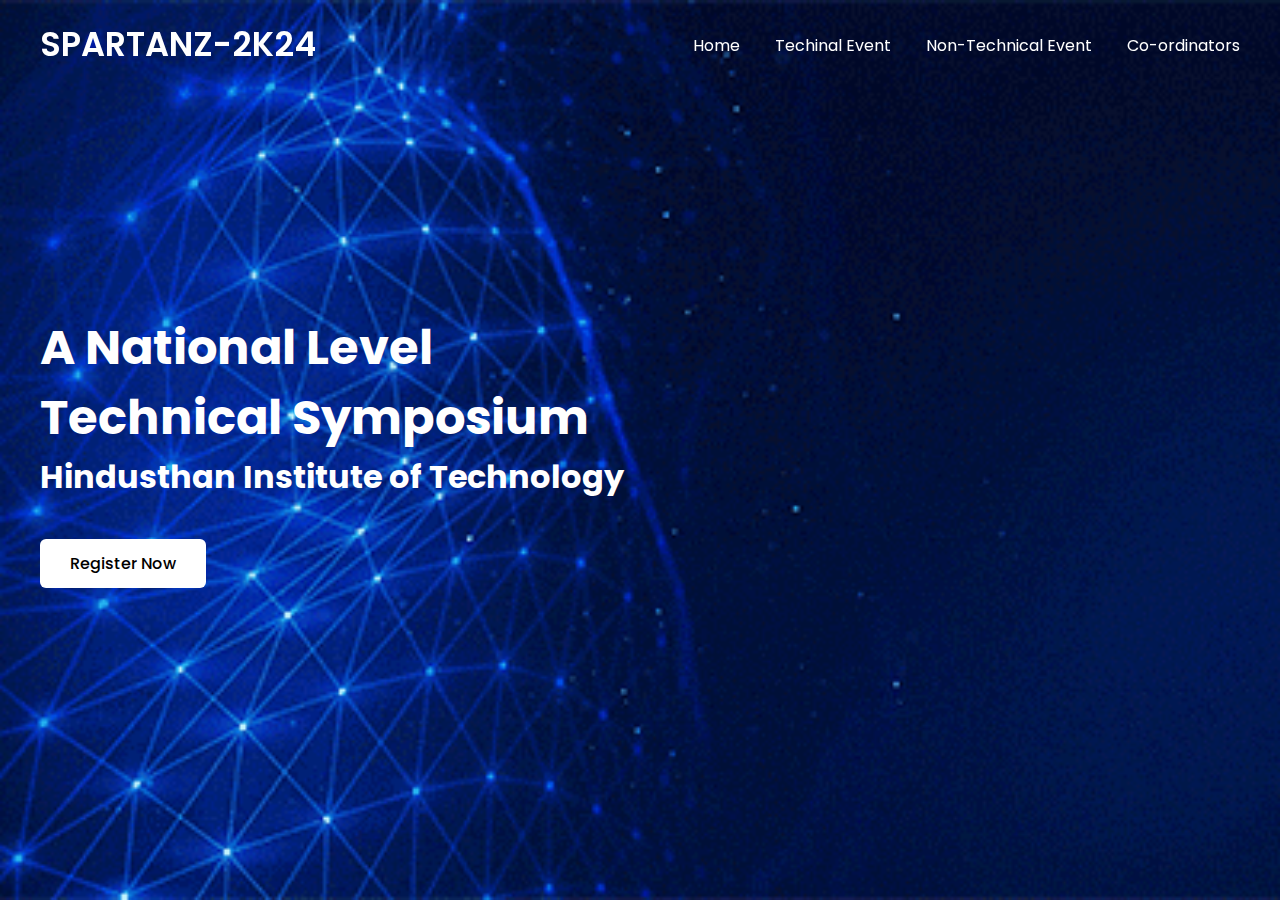
==== index.html @ 97776aba "Add files via upload" ====
<!DOCTYPE html>
<!-- Coding By CodingNepal - www.codingnepalweb.com -->
<html lang="en">
  <head>
    <meta charset="UTF-8">
    <meta name="viewport" content="width=device-width, initial-scale=1.0">
    <title>Hindusthan</title>
    <link rel="stylesheet" href="main.css">
    <!-- Google Fonts Links For Icon -->
    <link rel="stylesheet" href="https://fonts.googleapis.com/css2?family=Material+Symbols+Outlined:opsz,wght,FILL,GRAD@24,400,0,0">
  </head>
  <body>
    <header>
      <nav class="navbar">
        <a class="logo" href="#">SPARTANZ-2K24<span></span></a>
        <ul class="menu-links">
          <span id="close-menu-btn" class="material-symbols-outlined">close</span>
          <li><a href="#">Home</a></li>
          <li><a href="index.html">Techinal Event</a></li>
          <li><a href="VR.html">Non-Technical Event</a></li>
          <li><a href="coden.html">Co-ordinators</a></li>
        </ul>
        <span id="hamburger-btn" class="material-symbols-outlined">menu</span>
      </nav>
    </header>
    <section class="hero-section">
      <div class="content">
        <h2>A National Level Technical Symposium</h2>
        <h1>
            Hindusthan Institute of Technology
        </h1> 
        <a href="event.html">
        <button >Register Now</button>
        </a>
      </div>
    </section>

    <script>
      const header = document.querySelector("header");
      const hamburgerBtn = document.querySelector("#hamburger-btn");
      const closeMenuBtn = document.querySelector("#close-menu-btn");

      // Toggle mobile menu on hamburger button click
      hamburgerBtn.addEventListener("click", () => header.classList.toggle("show-mobile-menu"));

      // Close mobile menu on close button click
      closeMenuBtn.addEventListener("click", () => hamburgerBtn.click());
    </script>
    
  </body>
</html>
---- main.css ----
/* Importing Google font - Poppins */
@import url('https://fonts.googleapis.com/css2?family=Poppins:wght@300;400;500;600;700&display=swap');

* {
  margin: 0;
  padding: 0;
  box-sizing: border-box;
  font-family: 'Poppins', sans-serif;
}

header {
  position: fixed;
  top: 0;
  left: 0;
  width: 100%;
  padding: 20px;
}

header .navbar {
  display: flex;
  align-items: center;
  justify-content: space-between;
  max-width: 1200px;
  margin: 0 auto;
}

.navbar .logo {
  color: #fff;
  font-weight: 600;
  font-size: 2.1rem;
  text-decoration: none;
}

.navbar .logo span {
  color: #C06B3E;
}

.navbar .menu-links {
  display: flex;
  list-style: none;
  gap: 35px;
}

.navbar a {
  color: #fff;
  text-decoration: none;
  transition: 0.2s ease;
}

.navbar a:hover {
  color: #C06B3E;
}

.hero-section {
  height: 100vh;
  background-image: url("giphy.gif");
  background-position: center;
  background-size: cover;
  display: flex;
  align-items: center;
  padding: 0 20px;
}

.hero-section .content {
  max-width: 1200px;
  margin: 0 auto;
  width: 100%;
  color: #fff;
}

.hero-section .content h2 {
  font-size: 3rem;
  max-width: 600px;
  line-height: 70px;
}

.hero-section .content p {
  font-weight: 300;
  max-width: 600px;
  margin-top: 15px;
}

.hero-section .content button {
  background: #fff;
  padding: 12px 30px;
  border: none;
  font-size: 1rem;
  border-radius: 6px;
  margin-top: 38px;
  cursor: pointer;
  font-weight: 500;
  transition: 0.2s ease;
}

.hero-section .content button:hover {
  color: #fff;
  background: #C06B3E;
}

#close-menu-btn {
  position: absolute;
  right: 20px;
  top: 20px;
  cursor: pointer;
  display: none;
}

#hamburger-btn {
  color: #fff;
  cursor: pointer;
  display: none;
}

@media (max-width: 768px) {
  header {
    padding: 10px;
  }

  header.show-mobile-menu::before {
    content: "";
    position: fixed;
    left: 0;
    top: 0;
    width: 100%;
    height: 100%;
    backdrop-filter: blur(5px);
  }

  .navbar .logo {
    font-size: 1.7rem;
  }

    
  #hamburger-btn, #close-menu-btn {
    display: block;
  }

  .navbar .menu-links {
    position: fixed;
    top: 0;
    left: -250px;
    width: 250px;
    height: 100vh;
    background: #fff;
    flex-direction: column;
    padding: 70px 40px 0;
    transition: left 0.2s ease;
  }

  header.show-mobile-menu .navbar .menu-links {
    left: 0;
  }

  .navbar a {
    color: #000;
  }

  .hero-section .content {
    text-align: center;
  }

  .hero-section .content :is(h2, p) {
    max-width: 100%;
  }

  .hero-section .content h2 {
    font-size: 2.3rem;
    line-height: 60px;
  }
  
  .hero-section .content button {
    padding: 9px 18px;
  }
}
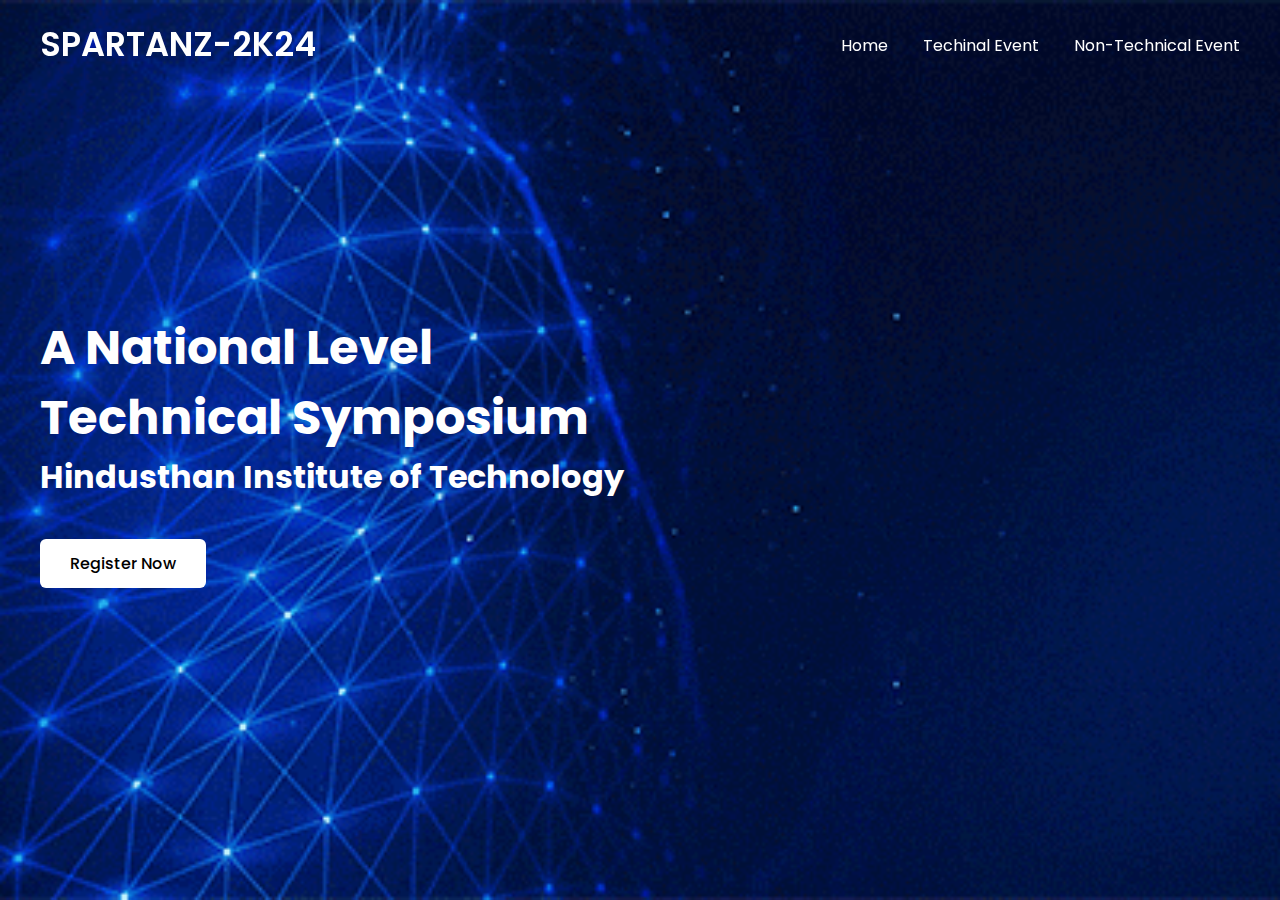
==== commit 01015be2: "index.html" ====
--- a/index.html
+++ b/index.html
@@ -18,7 +18,7 @@
           <li><a href="#">Home</a></li>
           <li><a href="index.html">Techinal Event</a></li>
           <li><a href="VR.html">Non-Technical Event</a></li>
-          <li><a href="coden.html">Co-ordinators</a></li>
+<!--           <li><a href="coden.html">Co-ordinators</a></li> -->
         </ul>
         <span id="hamburger-btn" class="material-symbols-outlined">menu</span>
       </nav>
@@ -48,4 +48,4 @@
     </script>
     
   </body>
-</html>+</html>
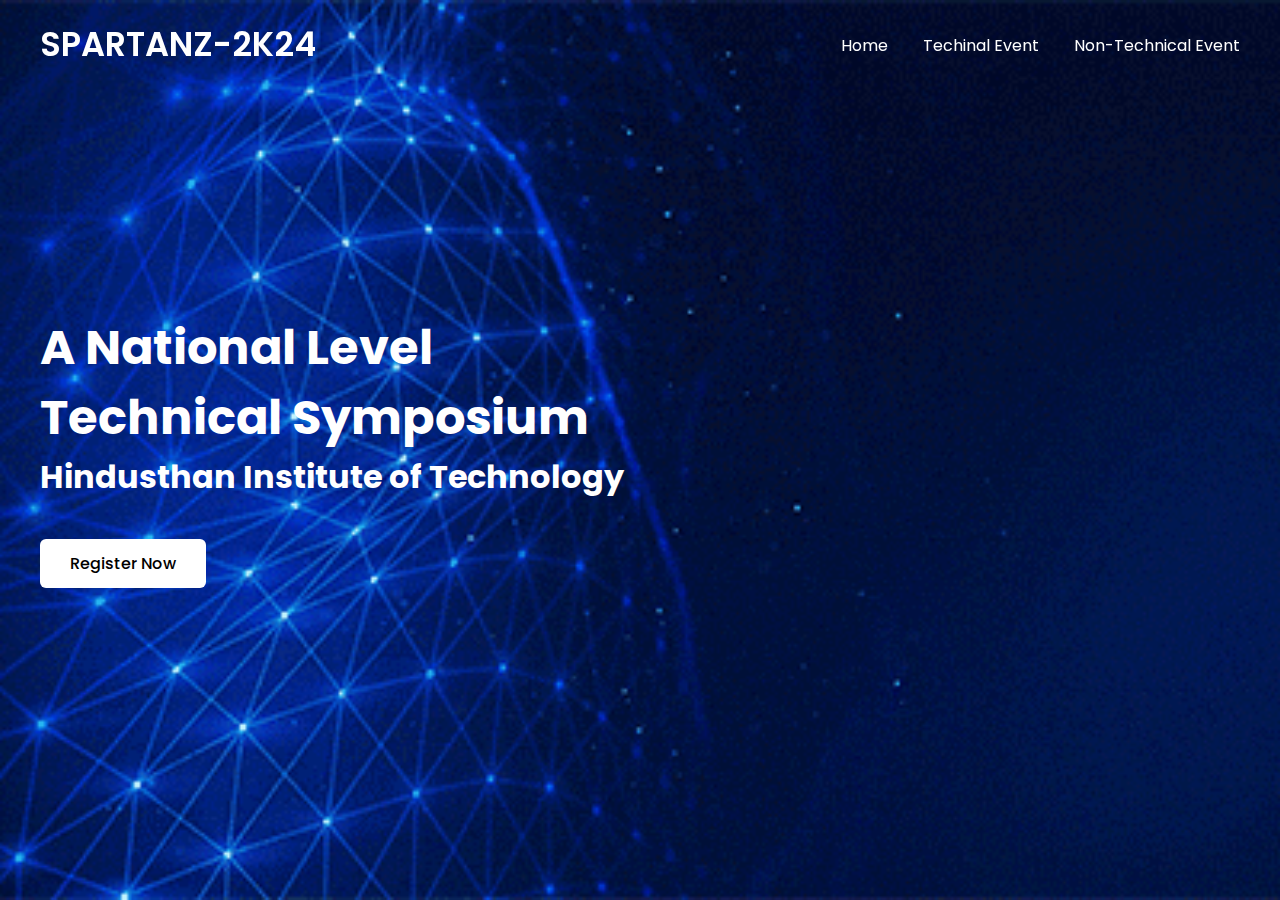
==== commit 623e19d6: "index.html" ====
--- a/index.html
+++ b/index.html
@@ -16,7 +16,7 @@
         <ul class="menu-links">
           <span id="close-menu-btn" class="material-symbols-outlined">close</span>
           <li><a href="#">Home</a></li>
-          <li><a href="index.html">Techinal Event</a></li>
+          <li><a href="ui.html">Techinal Event</a></li>
           <li><a href="VR.html">Non-Technical Event</a></li>
 <!--           <li><a href="coden.html">Co-ordinators</a></li> -->
         </ul>
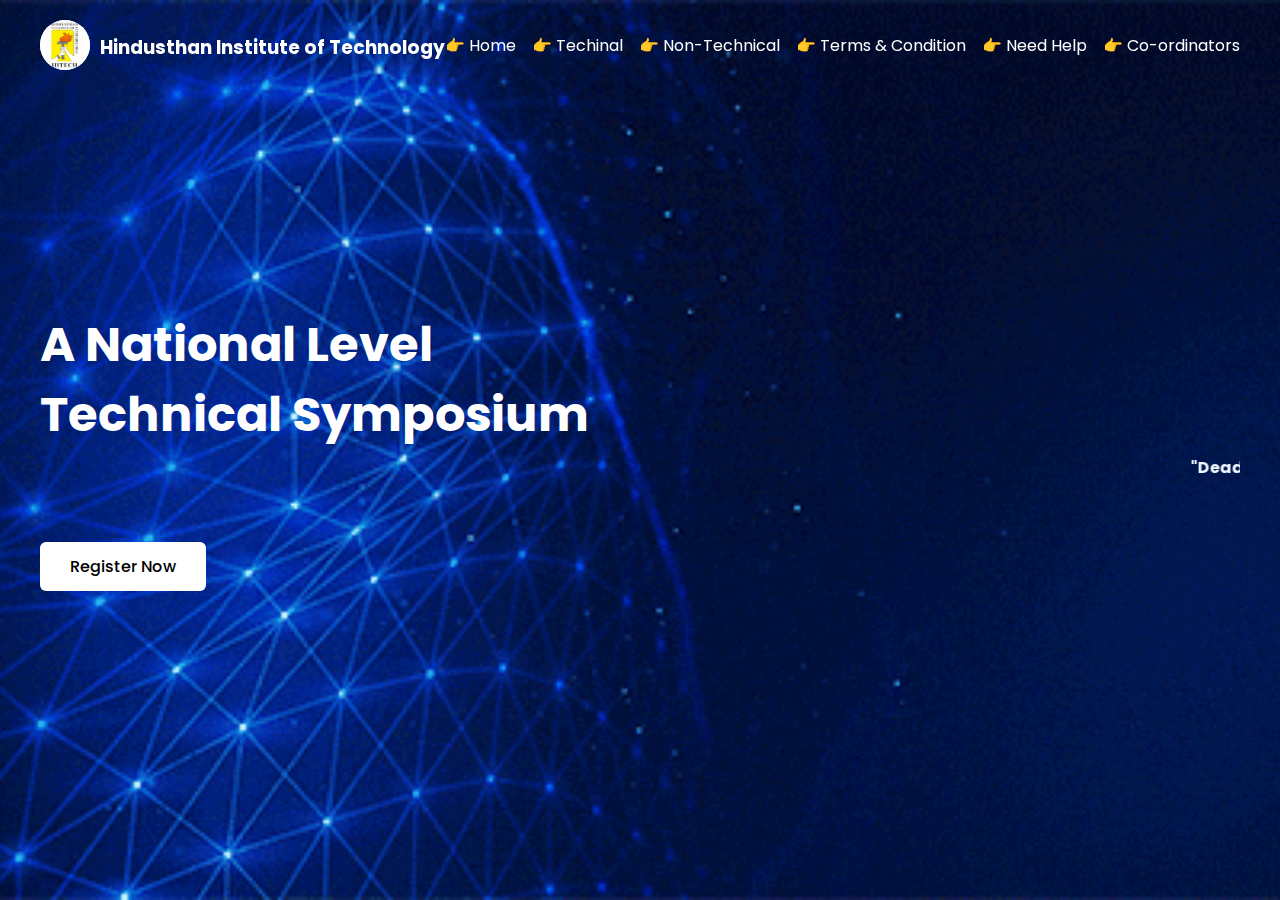
==== commit c3b8625f: "Add files via upload" ====
--- a/index.html
+++ b/index.html
@@ -1,5 +1,4 @@
 <!DOCTYPE html>
-<!-- Coding By CodingNepal - www.codingnepalweb.com -->
 <html lang="en">
   <head>
     <meta charset="UTF-8">
@@ -12,25 +11,35 @@
   <body>
     <header>
       <nav class="navbar">
-        <a class="logo" href="#">SPARTANZ-2K24<span></span></a>
+        <!-- <a class="logo" href="#">HiTech<span></span></a> -->
+        <div class="logo-container">
+          <img src="images.png" alt="logo" class="logo"/>
+      </div>
+        <h3 style="color: white;">Hindusthan Institute of Technology</h3>
         <ul class="menu-links">
           <span id="close-menu-btn" class="material-symbols-outlined">close</span>
-          <li><a href="#">Home</a></li>
-          <li><a href="ui.html">Techinal Event</a></li>
-          <li><a href="VR.html">Non-Technical Event</a></li>
-<!--           <li><a href="coden.html">Co-ordinators</a></li> -->
+          <li><a href="#">👉 Home</a></li>
+          <li><a href="event.html">👉 Techinal </a></li>
+          <li><a href="VR.html">👉 Non-Technical </a></li>
+          <li><a href="Main rules.jpg">👉 Terms & Condition</a></li>
+          <li><a href="login/contact.html">👉 Need Help</a></li>
+          <li><a href="coden.html">👉 Co-ordinators</a></li> 
         </ul>
         <span id="hamburger-btn" class="material-symbols-outlined">menu</span>
       </nav>
+      <!-- <Center>
+        <h4 style="color: white;">Coimbatore - 641032</h4>
+      </Center> -->
+      
     </header>
     <section class="hero-section">
       <div class="content">
         <h2>A National Level Technical Symposium</h2>
-        <h1>
-            Hindusthan Institute of Technology
-        </h1> 
+        <marquee behavior="" direction="">
+          <h4 style="color: aliceblue;">"Deadline of Registration on 24.04.2024 !"</h4>
+        </marquee>
         <a href="event.html">
-        <button >Register Now</button>
+        <button>Register Now</button>
         </a>
       </div>
     </section>
--- a/main.css
+++ b/main.css
@@ -23,22 +23,37 @@
   max-width: 1200px;
   margin: 0 auto;
 }
+header .navbar h3{
+  margin-top: 5px;
+}
 
-.navbar .logo {
+/* .navbar .logo {
   color: #fff;
   font-weight: 600;
   font-size: 2.1rem;
   text-decoration: none;
+} */
+.logo-container{
+  background-color: white;
+  border-radius: 50px;
+  width: 50px;
+  height: 50px;
+  margin-right: 10px;
+}
+.logo{
+  border-radius: 50px;
+  width: 50px;
+  height: 50px;
 }
 
-.navbar .logo span {
+/* .navbar .logo span {
   color: #C06B3E;
-}
+} */
 
 .navbar .menu-links {
   display: flex;
   list-style: none;
-  gap: 35px;
+  gap: 16px;
 }
 
 .navbar a {
@@ -73,6 +88,9 @@
   max-width: 600px;
   line-height: 70px;
 }
+.hero-section .content h4{
+  margin-top: 5px;
+}
 
 .hero-section .content p {
   font-weight: 300;
@@ -86,7 +104,7 @@
   border: none;
   font-size: 1rem;
   border-radius: 6px;
-  margin-top: 38px;
+  margin-top: 55px;
   cursor: pointer;
   font-weight: 500;
   transition: 0.2s ease;
@@ -137,14 +155,15 @@
 
   .navbar .menu-links {
     position: fixed;
-    top: 0;
+    top: 10px;
     left: -250px;
     width: 250px;
-    height: 100vh;
-    background: #fff;
+    height: 50vh;
+    background: hsla(0, 0%, 96%, 0.938);
     flex-direction: column;
     padding: 70px 40px 0;
     transition: left 0.2s ease;
+    border-radius: 15px;
   }
 
   header.show-mobile-menu .navbar .menu-links {
@@ -152,7 +171,10 @@
   }
 
   .navbar a {
-    color: #000;
+    color: black;
+  }
+  .navbar a:hover{
+    color: red;
   }
 
   .hero-section .content {
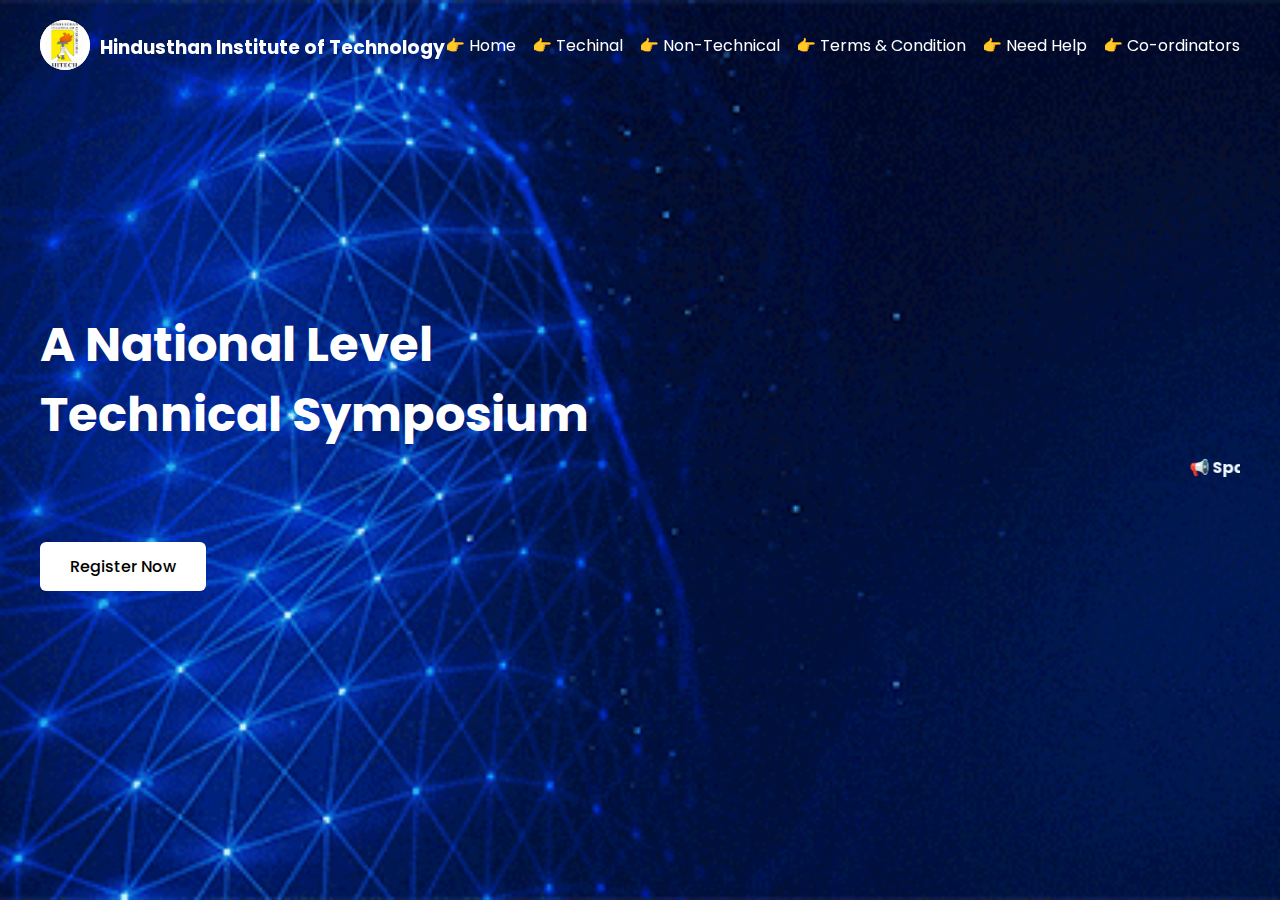
==== commit dac66c16: "index.html" ====
--- a/index.html
+++ b/index.html
@@ -36,7 +36,7 @@
       <div class="content">
         <h2>A National Level Technical Symposium</h2>
         <marquee behavior="" direction="">
-          <h4 style="color: aliceblue;">"Deadline of Registration on 24.04.2024 !"</h4>
+          <h4 style="color: aliceblue;"> 📢 Spartanz2k24 All Events is currently Suspended Due to Parliament Election! 😔 Sorry for inconvenience!"</h4>
         </marquee>
         <a href="event.html">
         <button>Register Now</button>
